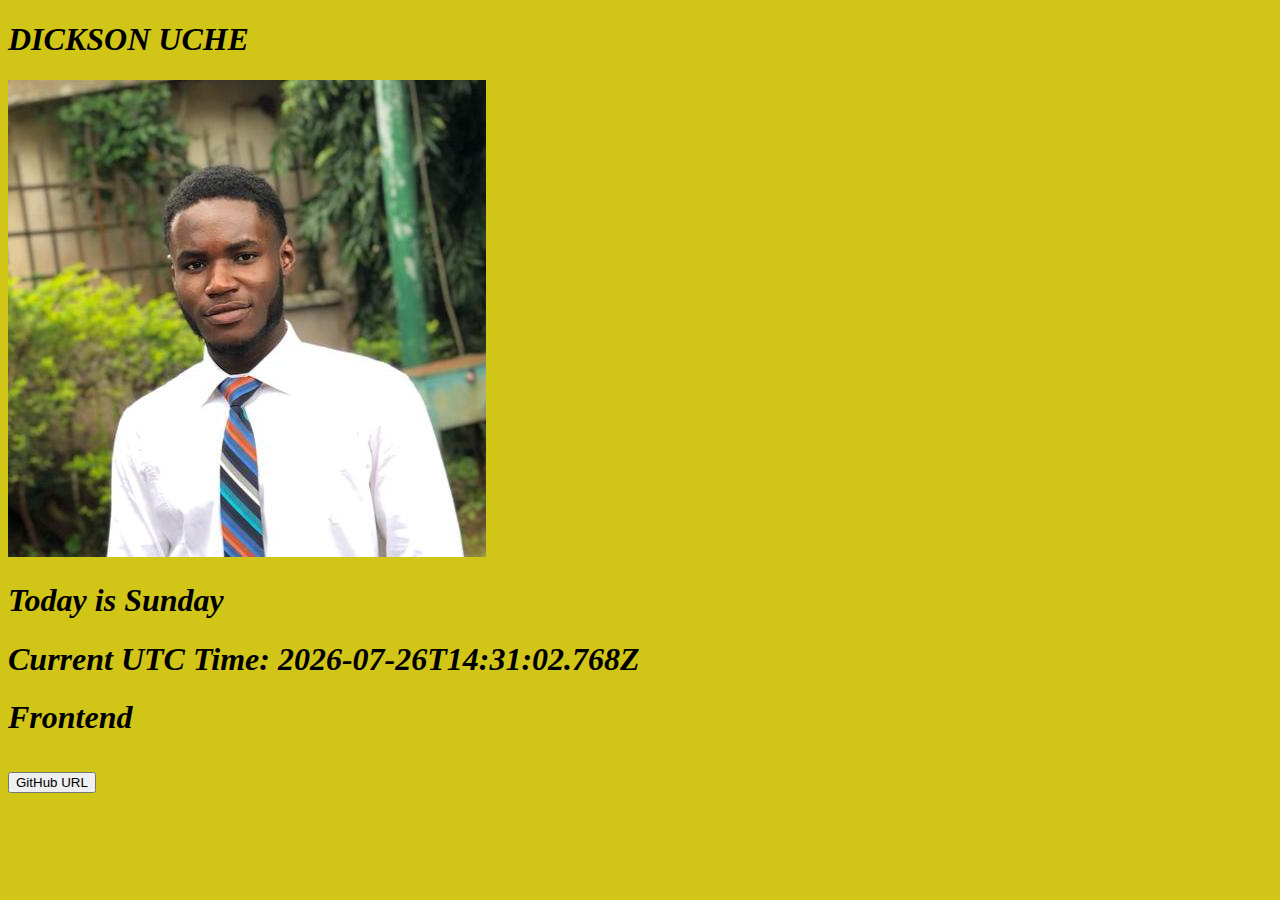
==== Task One/index1.html @ 7088231e "Add files via upload" ====
<!DOCTYPE html>
<head>
    <link rel="stylesheet" type="text/css" href="style.css">

</head>
<body>
    <h1 data-testid="slackUserName"><B>DICKSON UCHE</B></h1>
    <img src="stackDisplayImage.jpg" alt="Dickson Uche" data-testid="slackDisplayImage">
    <h1 data-testid="currentDayOfTheWeek">Today is <span id="currentDay"></span>
    <script src="Date.js"></script>
    </h1>
    <h1 data-testid="currentUTCTime"><span id="utc-time"></span>
        <script src="Time.js"></script>
    </h1>
    <h1 data-testid="myTrack">Frontend</h1>
    <h1><a data-testid="githubURl" href="https://github.com/Dicksonuche/dicksonuche.github.io.git" target="_blank"><button>GitHub URL</button></a></h1>


</body>
</html>
---- Task One/style.css ----
body {
            background-color: rgb(209, 197, 23);
            font-family: 'Times New Roman', Times, serif;
            font-style: italic;
        }
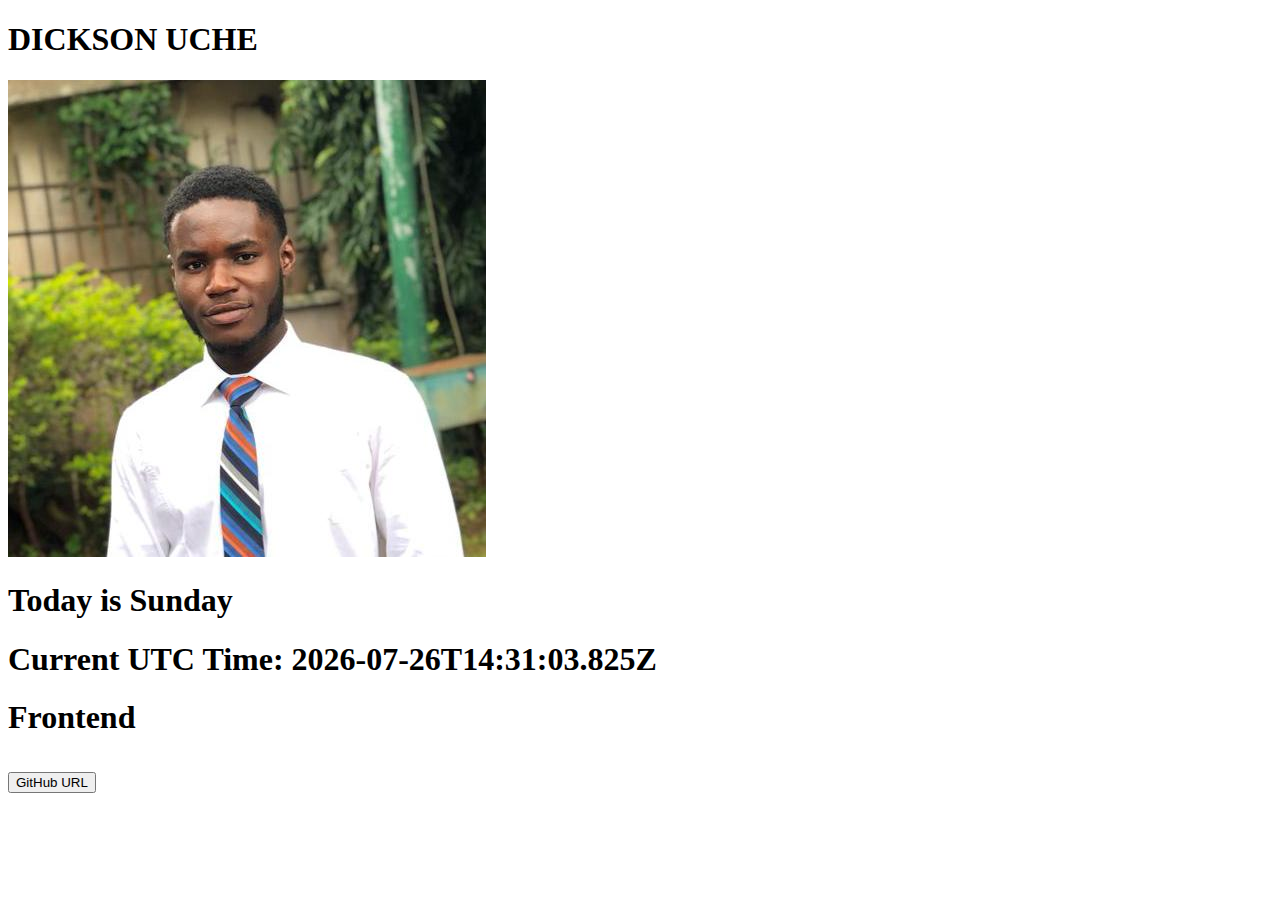
==== commit d2f95cc0: "index1.html" ====
--- a/Task One/index1.html
+++ b/Task One/index1.html
@@ -1,8 +1,5 @@
 <!DOCTYPE html>
-<head>
-    <link rel="stylesheet" type="text/css" href="style.css">
-
-</head>
+<html>
 <body>
     <h1 data-testid="slackUserName"><B>DICKSON UCHE</B></h1>
     <img src="stackDisplayImage.jpg" alt="Dickson Uche" data-testid="slackDisplayImage">
@@ -13,8 +10,7 @@
         <script src="Time.js"></script>
     </h1>
     <h1 data-testid="myTrack">Frontend</h1>
-    <h1><a data-testid="githubURl" href="https://github.com/Dicksonuche/dicksonuche.github.io.git" target="_blank"><button>GitHub URL</button></a></h1>
-
+    <h1><a data-testid="githubURl" href="https://github.com/Dicksonuche/dicksonuche.github.io.git" target="_blank"><button>GitHub URL</button></a></h1
 
 </body>
-</html>+</html>
